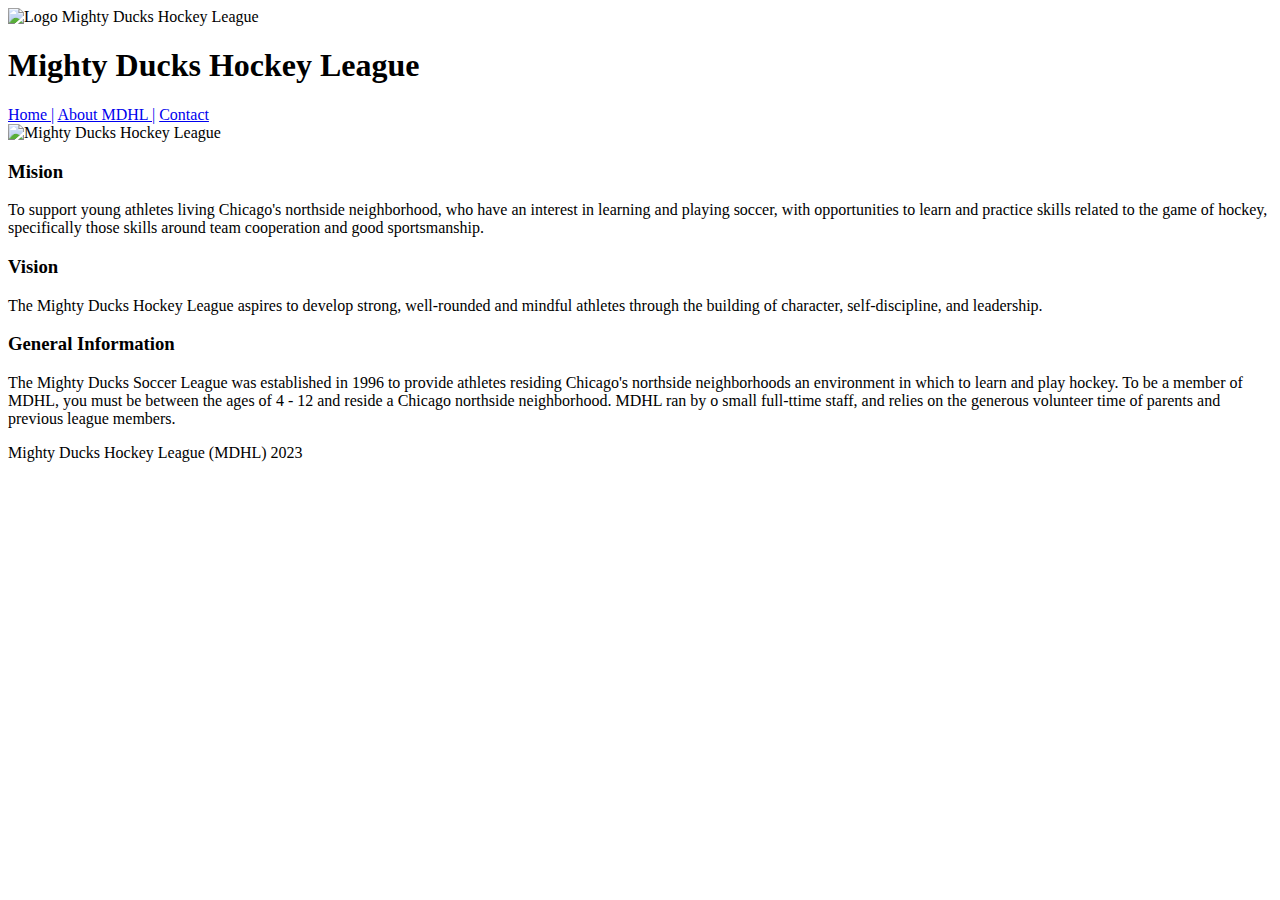
==== aboutMDHL.html @ 932fe5c2 "correciones: rutas de imágenes, enlace de navegación y el uso de section" ====
<!DOCTYPE html>
<html lang="es">
<head>
    <meta charset="UTF-8">
    <meta http-equiv="X-UA-Compatible" content="IE=edge">
    <meta name="viewport" content="width=device-width, initial-scale=1.0">
    <title>Mighty Ducks Hockey League</title>
</head>
<body>
    <header> 
        <img src="./assets/img/Logo-Mighty-ducks-1.png" alt="Logo Mighty Ducks Hockey League">
        <h1>Mighty Ducks Hockey League</h1>
    </header>
    <nav>
        <a href="index.html">Home |</a>
        <a href="#">About MDHL |</a>
        <a href="contact.html">Contact</a>
    </nav>
    <main>
        <aside>
        <img src="./assets/img/hockey2.jpg" alt="Mighty Ducks Hockey League">
        </aside>
        <section>
            <h3>Mision</h3>
                <p>To support young athletes living Chicago's northside neighborhood, 
                    who have an interest in learning and playing soccer, 
                    with opportunities to learn and practice skills related to the game of hockey, 
                    specifically those skills around team cooperation and good sportsmanship.
                </p>
            <h3>Vision</h3>
                <p>The Mighty Ducks Hockey League aspires to develop strong, 
                    well-rounded and mindful athletes through the building of character, 
                    self-discipline, and leadership.
                </p>
            <h3>General Information</h3>
                <p>The Mighty Ducks Soccer League was established in 1996 
                    to provide athletes residing Chicago's northside neighborhoods 
                    an environment in which to learn and play hockey. 
                    To be a member of MDHL, you must be between the ages of 4 - 12 and reside a Chicago northside neighborhood.
                    MDHL ran by o small full-ttime staff, and relies on the generous volunteer time of parents and previous league members.
                </p>
        </section>
    </main>
    <footer>
        <p>Mighty Ducks Hockey League (MDHL) 2023</p>
    </footer>
</body>
</html>
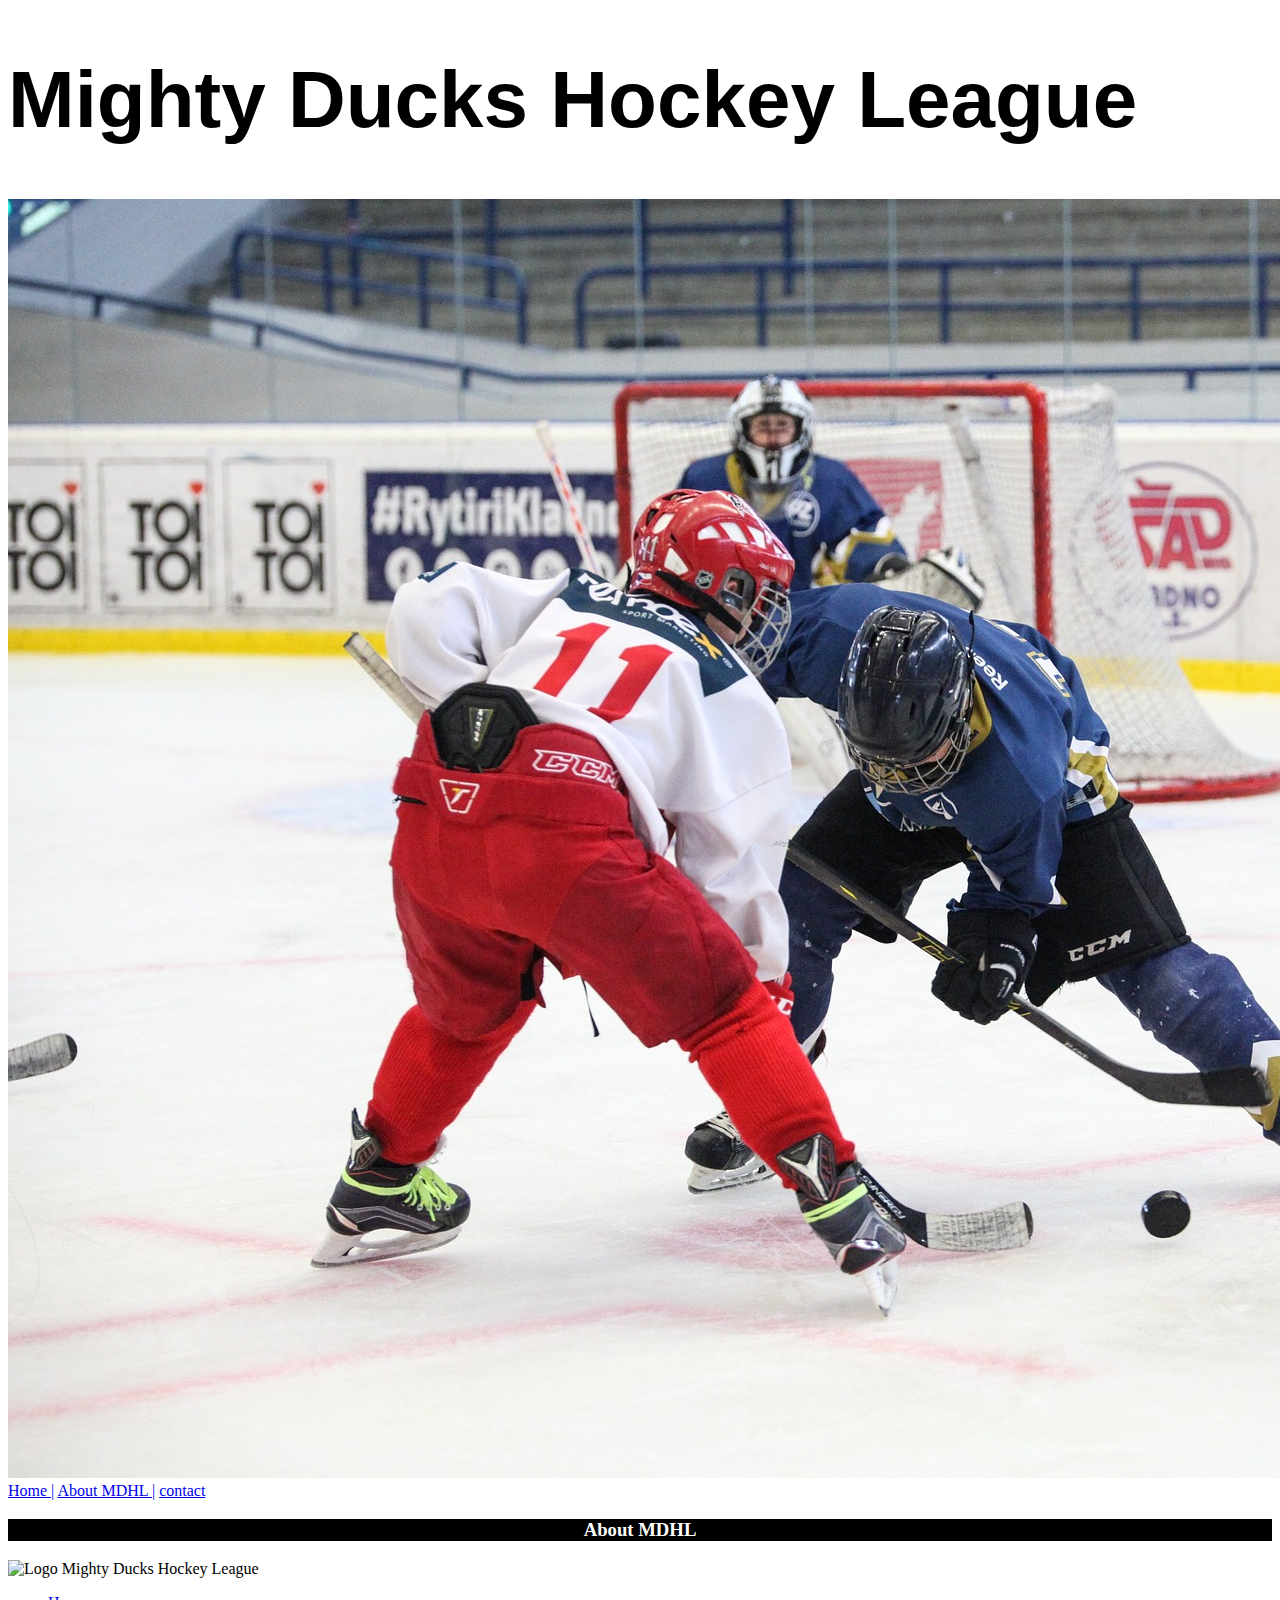
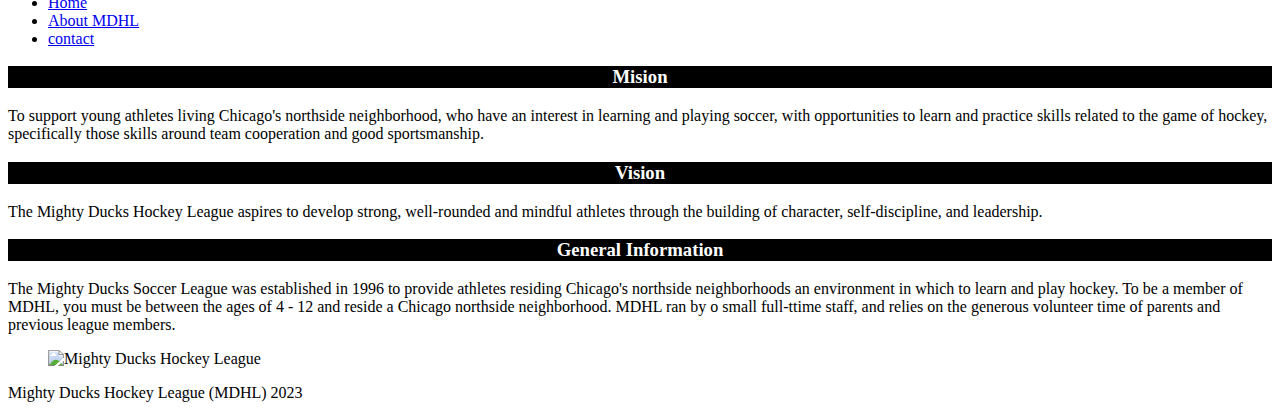
==== commit 129106a0: "Merge del main con las correcciones de task 1" ====
--- a/aboutMDHL.html
+++ b/aboutMDHL.html
@@ -5,20 +5,29 @@
     <meta http-equiv="X-UA-Compatible" content="IE=edge">
     <meta name="viewport" content="width=device-width, initial-scale=1.0">
     <title>Mighty Ducks Hockey League</title>
+    <link rel="stylesheet" href="./assets/style/style.css">
 </head>
 <body>
-    <header> 
-        <img src="./assets/img/Logo-Mighty-ducks-1.png" alt="Logo Mighty Ducks Hockey League">
-        <h1>Mighty Ducks Hockey League</h1>
+    <header>             
+        <h1 class="banner">Mighty Ducks Hockey League</h1>
+        <img src="./assets/img/design1_image1.jpg" alt="Banner-MDHL" class="banner">
     </header>
     <nav>
         <a href="index.html">Home |</a>
-        <a href="#">About MDHL |</a>
-        <a href="contact.html">Contact</a>
+        <a href="aboutMDHL.html">About MDHL |</a>
+        <a href="contact.html">contact</a>
     </nav>
     <main>
+        <h3>About MDHL</h3>
+        <img src="assets/img/Logo-Mighty-ducks-1.png" alt="Logo Mighty Ducks Hockey League">
         <aside>
-        <img src="./assets/img/hockey2.jpg" alt="Mighty Ducks Hockey League">
+            <nav>
+                <ul>
+                    <li><a href="index.html">Home</a></li>
+                    <li><a href="#">About MDHL</a></li>
+                    <li><a href="contact.html">contact</a></li>
+                </ul>
+            </nav>
         </aside>
         <section>
             <h3>Mision</h3>
@@ -40,6 +49,9 @@
                     MDHL ran by o small full-ttime staff, and relies on the generous volunteer time of parents and previous league members.
                 </p>
         </section>
+        <figure>
+            <img src="./assets/img/hockey2.jpg" alt="Mighty Ducks Hockey League">
+        </figure>
     </main>
     <footer>
         <p>Mighty Ducks Hockey League (MDHL) 2023</p>
--- a/assets/style/style.css
+++ b/assets/style/style.css
@@ -0,0 +1,10 @@
+h1 {
+    font-family: Arial, Helvetica, sans-serif;
+    font-size: 80px;
+}
+
+h3 {
+    background-color: black;
+    color: white;
+    text-align: center;
+}
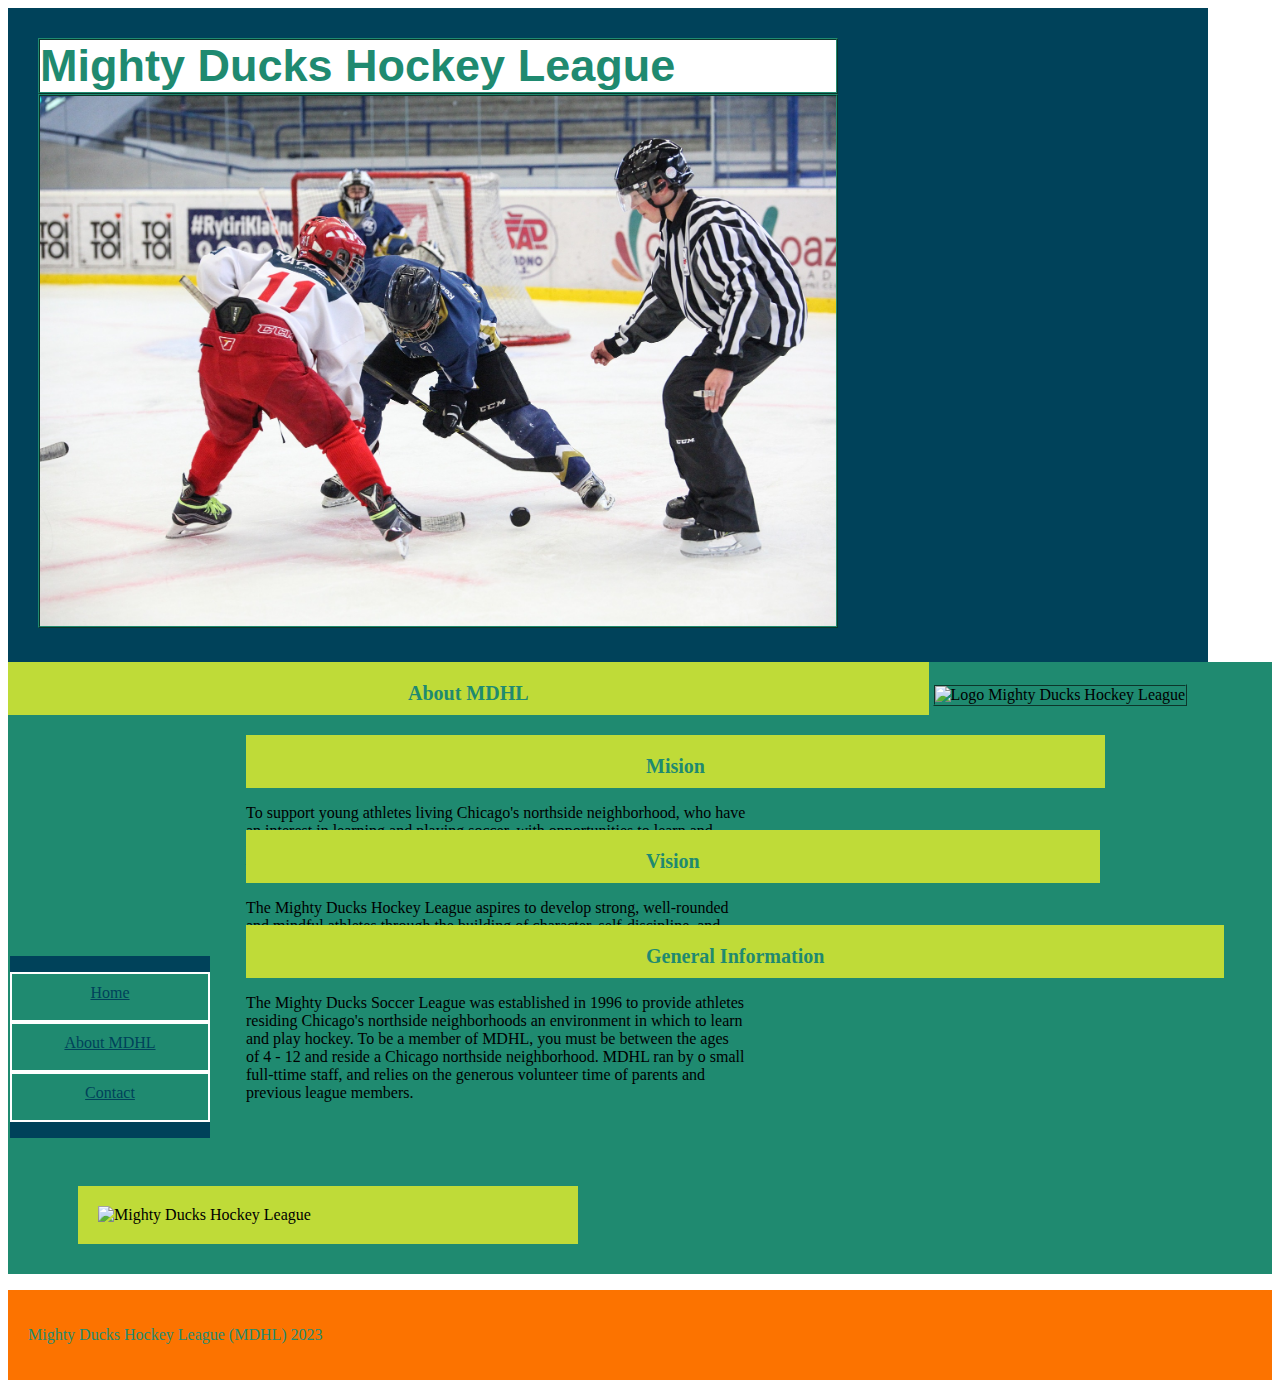
==== commit 1e7d9931: "Aplicación de css: colores, tamaños, márgenes, tipos de fuentes" ====
--- a/aboutMDHL.html
+++ b/aboutMDHL.html
@@ -12,20 +12,15 @@
         <h1 class="banner">Mighty Ducks Hockey League</h1>
         <img src="./assets/img/design1_image1.jpg" alt="Banner-MDHL" class="banner">
     </header>
-    <nav>
-        <a href="index.html">Home |</a>
-        <a href="aboutMDHL.html">About MDHL |</a>
-        <a href="contact.html">contact</a>
-    </nav>
     <main>
         <h3>About MDHL</h3>
-        <img src="assets/img/Logo-Mighty-ducks-1.png" alt="Logo Mighty Ducks Hockey League">
+        <img src="./assets/img/Logo-Mighty-ducks-1.png" alt="Logo Mighty Ducks Hockey League" class="logo">
         <aside>
             <nav>
                 <ul>
                     <li><a href="index.html">Home</a></li>
                     <li><a href="#">About MDHL</a></li>
-                    <li><a href="contact.html">contact</a></li>
+                    <li><a href="contact.html">Contact</a></li>
                 </ul>
             </nav>
         </aside>
--- a/assets/style/style.css
+++ b/assets/style/style.css
@@ -1,10 +1,107 @@
+*{
+    padding: 0px;
+	margin: 0 px;
+	box-sizing: border-box;
+    font-family:Georgia, 'Times New Roman', Times, serif
+}
+
+:root{
+    --color-uno: #00425A;
+    --color-dos: #1F8A70;
+    --color-tres: #BFDB38;
+    --color-cuatro: #FC7300;
+}
+header{
+    background-color: var(--color-uno);
+    width: 1200px; 
+    padding: 30px;
+}
+
 h1 {
-    font-family: Arial, Helvetica, sans-serif;
-    font-size: 80px;
+    font-family:'Segoe UI', Tahoma, Geneva, Verdana, sans-serif;
+    font-size: 45px;
+    color: var(--color-dos);
+    background-color: white;
+    box-shadow: 50px;
+}
+
+.banner{
+    width: 800px;
+    margin: 0px;
+    border: 2px solid #1F8A70;
+    border-style:ridge;
 }
 
 h3 {
-    background-color: black;
-    color: white;
+    background-color: var(--color-tres);
+    color:  var(--color-dos);
+    font-size: 20px;
+    margin: 0px;
+    display: inline-block;
+    padding: 20px 400px 10px 400px;
     text-align: center;
 }
+.logo {
+    width: 100px;
+    margin: 0px;
+    border: 2px solid #1F8A70;
+    border-style:ridge;
+}
+
+main{
+    background-color: var(--color-dos);
+}
+
+aside{
+    display: inline-block;
+}
+nav{
+    background-color: var(--color-uno);
+    border: 2px solid  var(--color-dos);
+    display: inline-block;
+
+}
+nav a{
+    color: var(--color-uno);
+    background-color:var(--color-dos);
+    border: 2px solid white;
+    height: 50px;
+    width: 200px;
+    padding-top: 10px;
+    display: inline-block;
+    text-align: center;
+}
+
+a:hover{
+    background-color: var(--color-cuatro);
+    color:var(--color-dos);
+    border-color: var(--color-uno);
+}
+
+section {
+    /* background-color: var(--color-dos); */
+    margin: 10px 20px 10px 20px;
+    padding: 10px;
+    display: inline-block;
+}
+
+section p{
+    width: 500px;
+    height: 10px;
+}
+
+figure img{
+    background-color: var(--color-tres);
+    border-color: var(--color-tres);
+    display: inline-block;
+    width: 500px;
+    margin: 30px;
+    padding: 20px;
+}
+
+footer{
+    background-color: var(--color-cuatro);
+    color:  var(--color-dos);
+    align-content: center;
+    padding: 20px;
+}
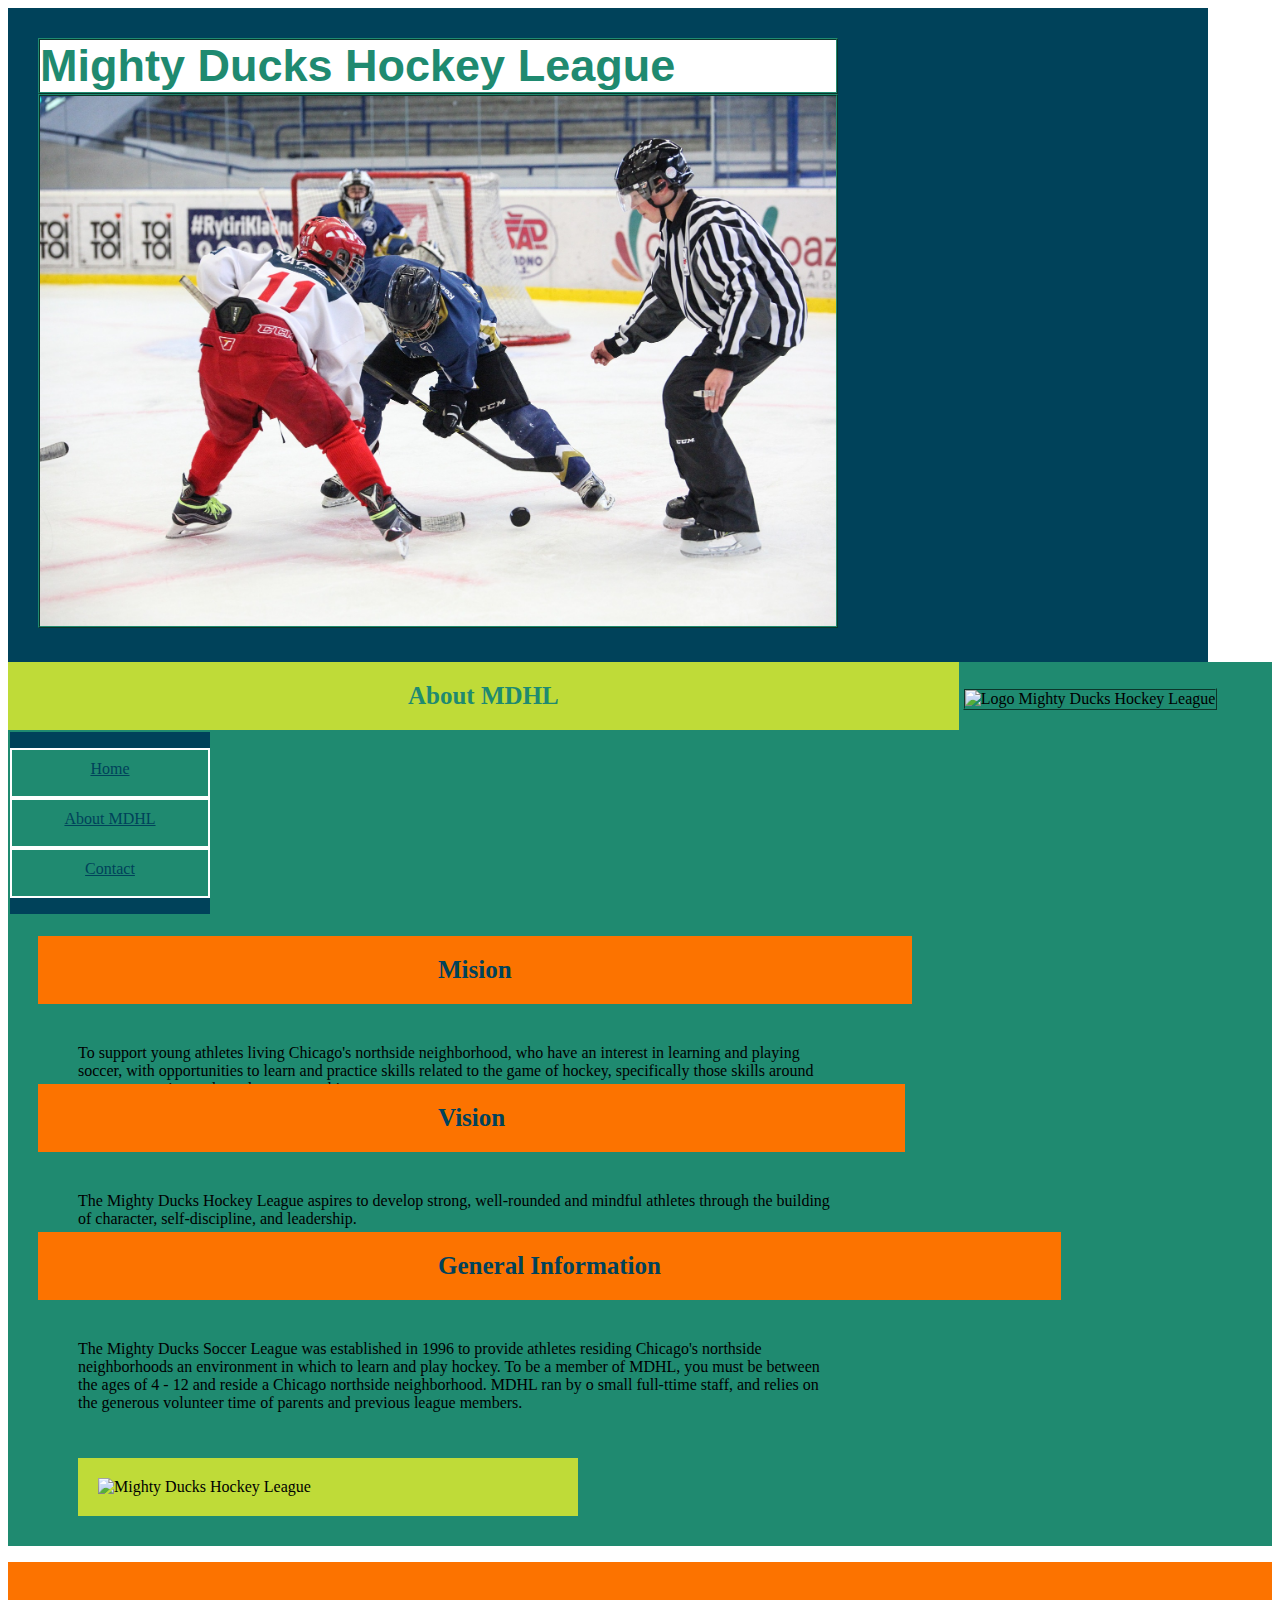
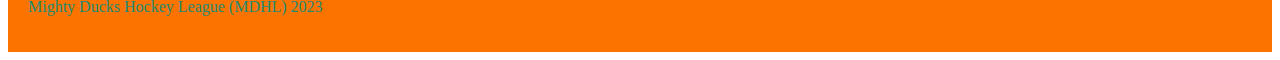
==== commit 10e0e6c9: "Edición de la plantilla about y aplicación de estilos" ====
--- a/aboutMDHL.html
+++ b/aboutMDHL.html
@@ -25,18 +25,18 @@
             </nav>
         </aside>
         <section>
-            <h3>Mision</h3>
+            <h4>Mision</h4>
                 <p>To support young athletes living Chicago's northside neighborhood, 
                     who have an interest in learning and playing soccer, 
                     with opportunities to learn and practice skills related to the game of hockey, 
                     specifically those skills around team cooperation and good sportsmanship.
                 </p>
-            <h3>Vision</h3>
+            <h4>Vision</h4>
                 <p>The Mighty Ducks Hockey League aspires to develop strong, 
                     well-rounded and mindful athletes through the building of character, 
                     self-discipline, and leadership.
                 </p>
-            <h3>General Information</h3>
+            <h4>General Information</h4>
                 <p>The Mighty Ducks Soccer League was established in 1996 
                     to provide athletes residing Chicago's northside neighborhoods 
                     an environment in which to learn and play hockey. 
--- a/assets/style/style.css
+++ b/assets/style/style.css
@@ -35,10 +35,10 @@
 h3 {
     background-color: var(--color-tres);
     color:  var(--color-dos);
-    font-size: 20px;
+    font-size: 25px;
     margin: 0px;
     display: inline-block;
-    padding: 20px 400px 10px 400px;
+    padding: 20px 400px 20px 400px;
     text-align: center;
 }
 .logo {
@@ -84,10 +84,30 @@
     padding: 10px;
     display: inline-block;
 }
+h4 {
+    background-color: var(--color-cuatro);
+    color:  var(--color-uno);
+    font-size: 25px;
+    margin: 0px;
+    display: inline-block;
+    padding: 20px 400px 20px 400px;
+    text-align: center;
+}
+h5{
+    background-color: var(--color-tres);
+    color:  var(--color-dos);
+    font-size: 15px;
+    margin: 0px;
+    display: inline-block;
+    padding: 20px;
+    text-align: center;
+}
 
 section p{
-    width: 500px;
-    height: 10px;
+    width: 800px;
+    height: 40px;
+    margin: 20px;
+    padding: 20px;
 }
 
 figure img{
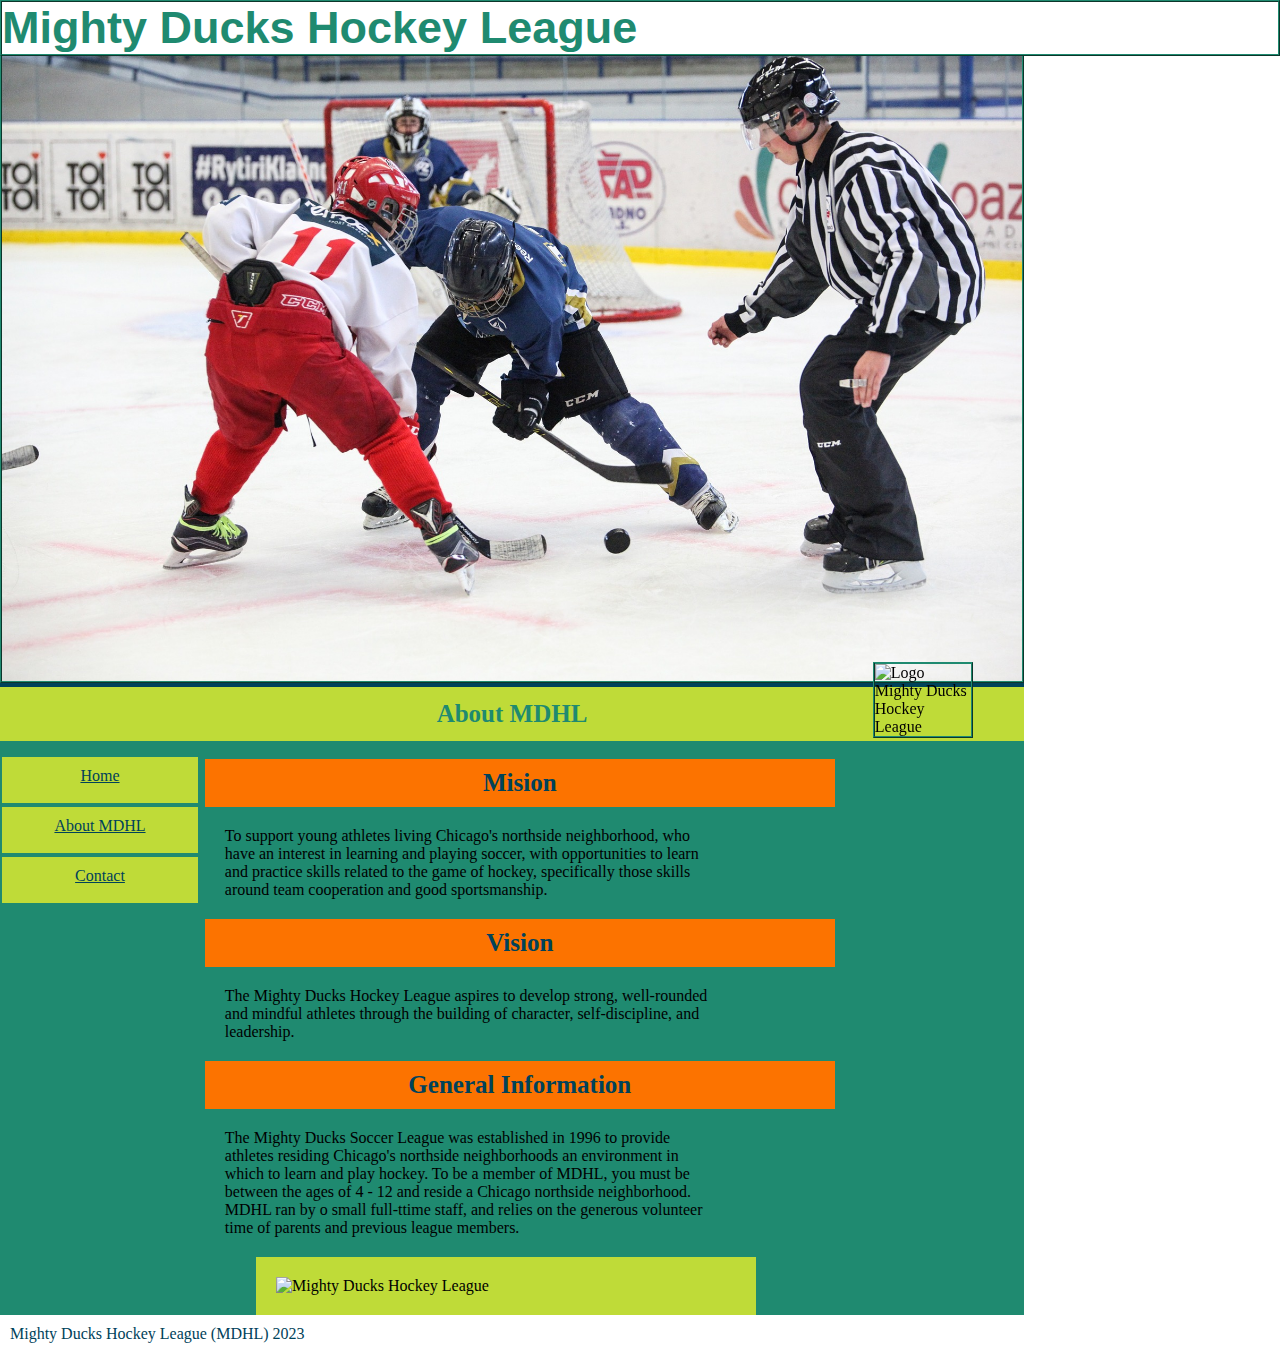
==== commit 04047f96: "Merge pull request #1 from FrannLapalma/task2" ====
--- a/aboutMDHL.html
+++ b/aboutMDHL.html
@@ -14,7 +14,9 @@
     </header>
     <main>
         <h3>About MDHL</h3>
-        <img src="./assets/img/Logo-Mighty-ducks-1.png" alt="Logo Mighty Ducks Hockey League" class="logo">
+        <div class="box-logo">
+            <img src="./assets/img/Logo-Mighty-ducks-1.png" alt="Logo Mighty Ducks Hockey League" class="img-logo">
+        </div>
         <aside>
             <nav>
                 <ul>
--- a/assets/style/style.css
+++ b/assets/style/style.css
@@ -1,6 +1,7 @@
 *{
+    width: 1024px;
     padding: 0px;
-	margin: 0 px;
+	margin: 0px;
 	box-sizing: border-box;
     font-family:Georgia, 'Times New Roman', Times, serif
 }
@@ -13,20 +14,24 @@
 }
 header{
     background-color: var(--color-uno);
-    width: 1200px; 
-    padding: 30px;
+    width: 100%; 
+    padding: 0px;
 }
 
 h1 {
     font-family:'Segoe UI', Tahoma, Geneva, Verdana, sans-serif;
     font-size: 45px;
+    width: 100%;
     color: var(--color-dos);
     background-color: white;
     box-shadow: 50px;
+    display: inline-block;
+    position: fixed;
+    top: 0px;
 }
 
 .banner{
-    width: 800px;
+    width: 100%;
     margin: 0px;
     border: 2px solid #1F8A70;
     border-style:ridge;
@@ -38,90 +43,83 @@
     font-size: 25px;
     margin: 0px;
     display: inline-block;
-    padding: 20px 400px 20px 400px;
+    padding: 1% 5% 1% 5%;
     text-align: center;
+    position: absolute;
 }
-.logo {
+.img-logo {
     width: 100px;
     margin: 0px;
     border: 2px solid #1F8A70;
-    border-style:ridge;
+    border-style: ridge;
+    position: absolute;
+    top: -25px;
+    right: 5%;
 }
-
+.box-logo{
+    height: 50px;
+    display: inline-block;
+    position: sticky;
+    top: 25px;
+}
 main{
     background-color: var(--color-dos);
 }
-
 aside{
     display: inline-block;
+    position: sticky;
+    top: 65px;
 }
 nav{
-    background-color: var(--color-uno);
-    border: 2px solid  var(--color-dos);
     display: inline-block;
-
+    position: absolute;
 }
 nav a{
     color: var(--color-uno);
-    background-color:var(--color-dos);
-    border: 2px solid white;
+    background-color:var(--color-tres);
+    border: 2px solid var(--color-dos);
     height: 50px;
     width: 200px;
     padding-top: 10px;
     display: inline-block;
     text-align: center;
 }
-
 a:hover{
     background-color: var(--color-cuatro);
     color:var(--color-dos);
     border-color: var(--color-uno);
 }
-
 section {
-    /* background-color: var(--color-dos); */
-    margin: 10px 20px 10px 20px;
-    padding: 10px;
+    width: 700px;
+    background-color: var(--color-dos);
+    margin-left: 20%;
     display: inline-block;
+    position: static;
 }
 h4 {
     background-color: var(--color-cuatro);
     color:  var(--color-uno);
+    width: 90%;
     font-size: 25px;
-    margin: 0px;
     display: inline-block;
-    padding: 20px 400px 20px 400px;
+    padding: 10px;
     text-align: center;
 }
-h5{
-    background-color: var(--color-tres);
-    color:  var(--color-dos);
-    font-size: 15px;
-    margin: 0px;
-    display: inline-block;
-    padding: 20px;
-    text-align: center;
-}
-
 section p{
-    width: 800px;
-    height: 40px;
-    margin: 20px;
+    width: 75%;
+    height: 50%;
     padding: 20px;
 }
-
 figure img{
     background-color: var(--color-tres);
     border-color: var(--color-tres);
     display: inline-block;
     width: 500px;
-    margin: 30px;
+    margin-left: 25%;
     padding: 20px;
 }
-
 footer{
-    background-color: var(--color-cuatro);
-    color:  var(--color-dos);
-    align-content: center;
-    padding: 20px;
-}
+    background-color: white;
+    color:  var(--color-uno);
+    padding: 10px;
+}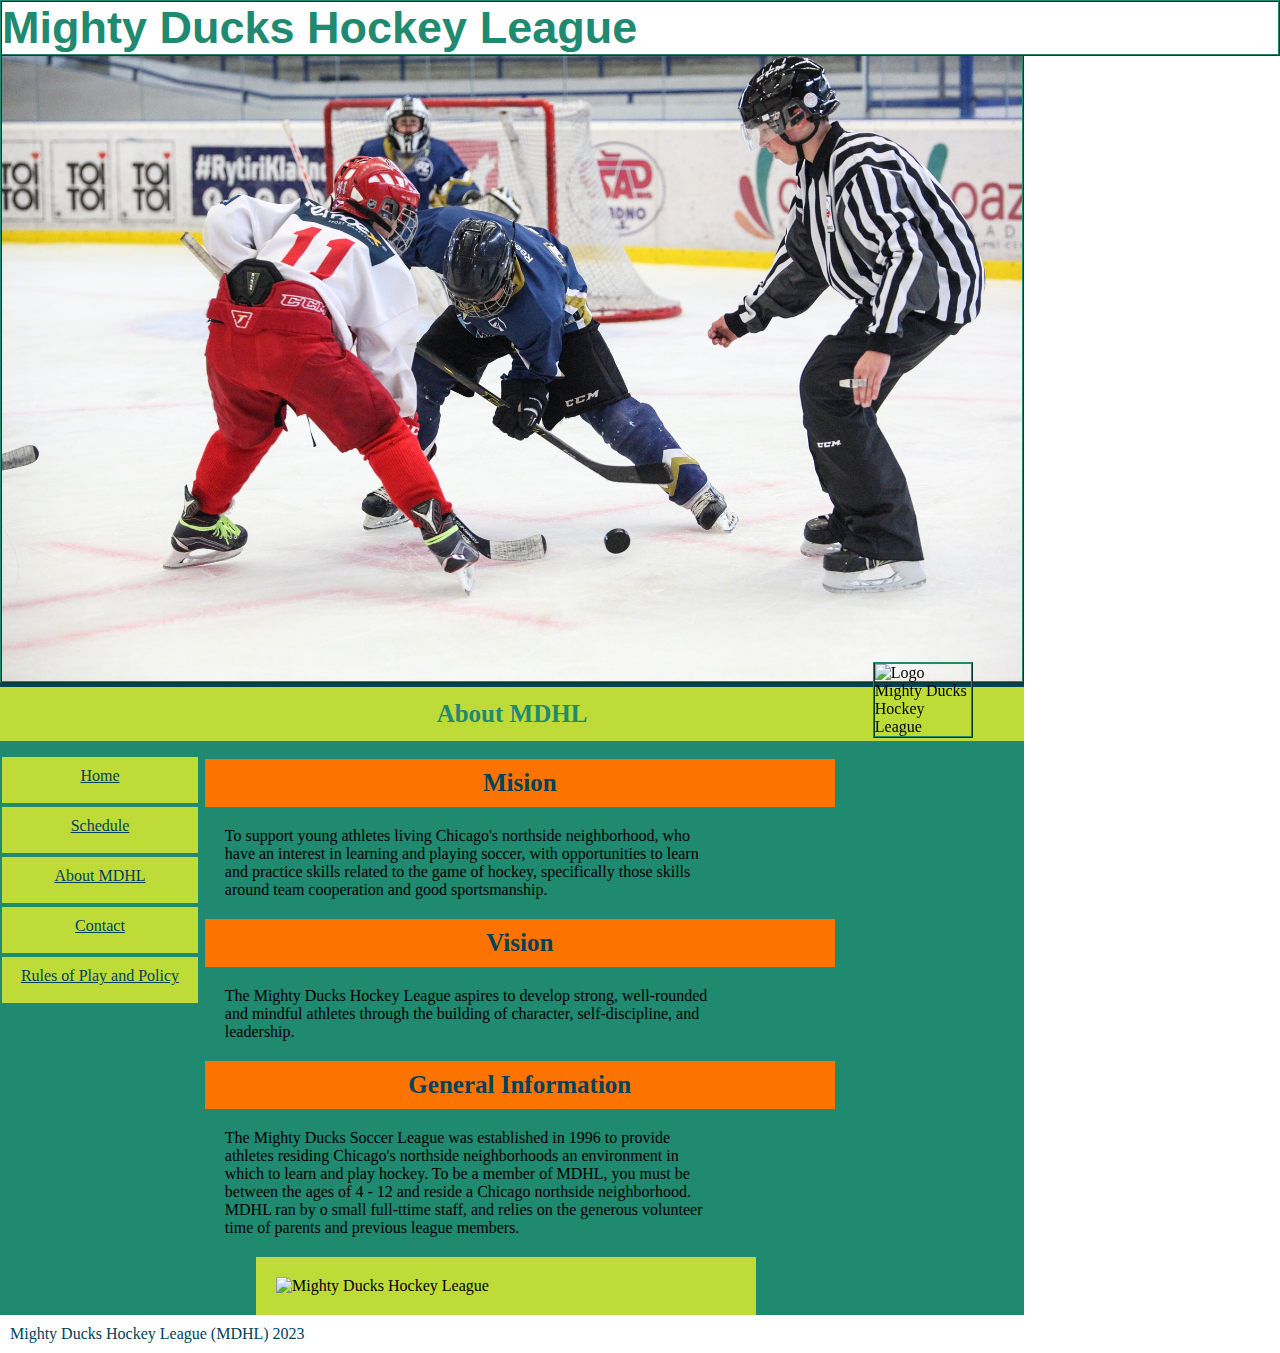
==== commit f94df527: "Nuevos htmls (schuley rules) sin cambios de estilos" ====
--- a/aboutMDHL.html
+++ b/aboutMDHL.html
@@ -21,8 +21,10 @@
             <nav>
                 <ul>
                     <li><a href="index.html">Home</a></li>
+                    <li><a href="schedule.html">Schedule</a></li>
                     <li><a href="#">About MDHL</a></li>
                     <li><a href="contact.html">Contact</a></li>
+                    <li><a href="rules.html">Rules of Play and Policy</a></li>
                 </ul>
             </nav>
         </aside>
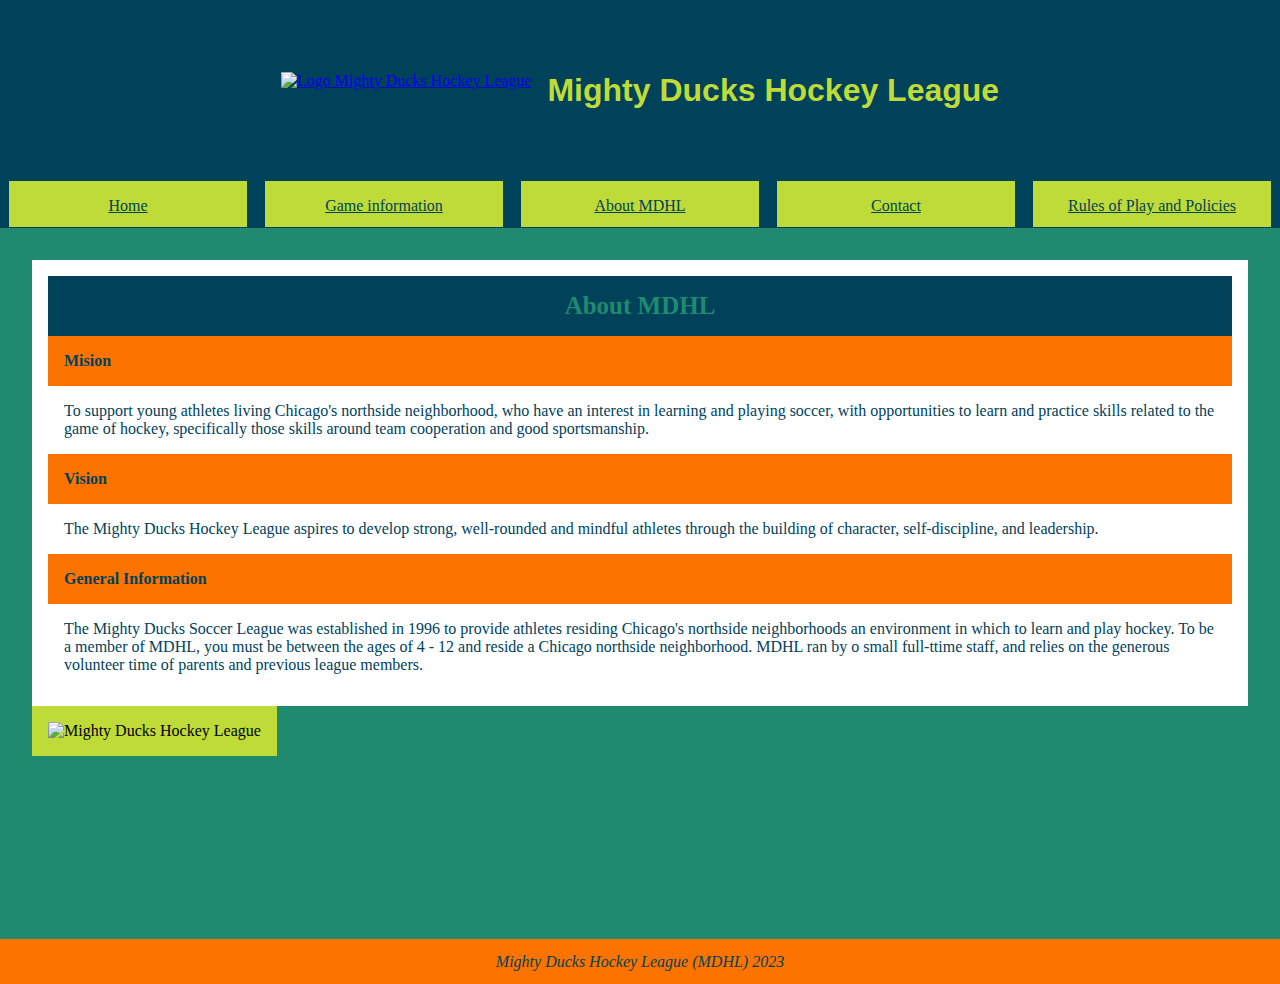
==== commit a4d496e3: "Correciones de task3: renombre archivo html, cambio en favicon y en listas" ====
--- a/aboutMDHL.html
+++ b/aboutMDHL.html
@@ -6,41 +6,37 @@
     <meta name="viewport" content="width=device-width, initial-scale=1.0">
     <title>Mighty Ducks Hockey League</title>
     <link rel="stylesheet" href="./assets/style/style.css">
+    <link rel="icon" type="image/x-icon" href="./assets/img/Logo-Mighty-ducks-1.png">
 </head>
 <body>
-    <header>             
-        <h1 class="banner">Mighty Ducks Hockey League</h1>
-        <img src="./assets/img/design1_image1.jpg" alt="Banner-MDHL" class="banner">
+    <header>
+        <a href="index.html">
+            <img src="./assets/img/Logo-Mighty-ducks-1.png" alt="Logo Mighty Ducks Hockey League">
+        </a>
+        <h1>Mighty Ducks Hockey League</h1>
     </header>
+    <nav>
+        <a href="index.html">Home</a>
+        <a href="game-information.html">Game information</a>
+        <a href="#">About MDHL</a>
+        <a href="contact.html">Contact</a>
+        <a href="rules.html">Rules of Play and Policies</a>
+    </nav> 
     <main>
-        <h3>About MDHL</h3>
-        <div class="box-logo">
-            <img src="./assets/img/Logo-Mighty-ducks-1.png" alt="Logo Mighty Ducks Hockey League" class="img-logo">
-        </div>
-        <aside>
-            <nav>
-                <ul>
-                    <li><a href="index.html">Home</a></li>
-                    <li><a href="schedule.html">Schedule</a></li>
-                    <li><a href="#">About MDHL</a></li>
-                    <li><a href="contact.html">Contact</a></li>
-                    <li><a href="rules.html">Rules of Play and Policy</a></li>
-                </ul>
-            </nav>
-        </aside>
         <section>
-            <h4>Mision</h4>
+            <h4>About MDHL</h4>
+            <h5>Mision</h5>
                 <p>To support young athletes living Chicago's northside neighborhood, 
                     who have an interest in learning and playing soccer, 
                     with opportunities to learn and practice skills related to the game of hockey, 
                     specifically those skills around team cooperation and good sportsmanship.
                 </p>
-            <h4>Vision</h4>
+            <h5>Vision</h5>
                 <p>The Mighty Ducks Hockey League aspires to develop strong, 
                     well-rounded and mindful athletes through the building of character, 
                     self-discipline, and leadership.
                 </p>
-            <h4>General Information</h4>
+            <h5>General Information</h5>
                 <p>The Mighty Ducks Soccer League was established in 1996 
                     to provide athletes residing Chicago's northside neighborhoods 
                     an environment in which to learn and play hockey. 
--- a/assets/style/style.css
+++ b/assets/style/style.css
@@ -1,7 +1,6 @@
 *{
-    width: 1024px;
-    padding: 0px;
-	margin: 0px;
+    padding: 0;
+	margin: 0;
 	box-sizing: border-box;
     font-family:Georgia, 'Times New Roman', Times, serif
 }
@@ -14,112 +13,162 @@
 }
 header{
     background-color: var(--color-uno);
-    width: 100%; 
-    padding: 0px;
+    min-width: 10vh; 
+    min-height: 20vh;
+    display: flex;
+    padding: 1rem;
+    align-content: center;
+    justify-content: center;
+    flex-wrap: wrap;
+    gap: 1rem;    
+}
+
+header img {  
+    height: 50px;
+    width: 50px;
 }
 
 h1 {
     font-family:'Segoe UI', Tahoma, Geneva, Verdana, sans-serif;
-    font-size: 45px;
-    width: 100%;
-    color: var(--color-dos);
-    background-color: white;
-    box-shadow: 50px;
-    display: inline-block;
-    position: fixed;
-    top: 0px;
+    font-size: 2rem;
+    color: var(--color-tres);
+    /* background-color: var(--color-dos); */
+    text-align: center;
 }
 
-.banner{
-    width: 100%;
-    margin: 0px;
-    border: 2px solid #1F8A70;
-    border-style:ridge;
+nav{
+    background-color: var(--color-uno);
+    display: flex;
+    flex-wrap: wrap;
+    justify-content: space-around;
 }
 
-h3 {
-    background-color: var(--color-tres);
-    color:  var(--color-dos);
-    font-size: 25px;
-    margin: 0px;
-    display: inline-block;
-    padding: 1% 5% 1% 5%;
-    text-align: center;
-    position: absolute;
-}
-.img-logo {
-    width: 100px;
-    margin: 0px;
-    border: 2px solid #1F8A70;
-    border-style: ridge;
-    position: absolute;
-    top: -25px;
-    right: 5%;
-}
-.box-logo{
-    height: 50px;
-    display: inline-block;
-    position: sticky;
-    top: 25px;
-}
-main{
-    background-color: var(--color-dos);
-}
-aside{
-    display: inline-block;
-    position: sticky;
-    top: 65px;
-}
-nav{
-    display: inline-block;
-    position: absolute;
-}
 nav a{
     color: var(--color-uno);
     background-color:var(--color-tres);
-    border: 2px solid var(--color-dos);
-    height: 50px;
-    width: 200px;
-    padding-top: 10px;
-    display: inline-block;
+    border: 1px solid var(--color-uno);
+    width: 15rem;
+    height: 3rem;
+    padding: 1rem;
     text-align: center;
 }
+
 a:hover{
     background-color: var(--color-cuatro);
-    color:var(--color-dos);
-    border-color: var(--color-uno);
+    color:var(--color-uno);
+    border-color: var(--color-dos);
 }
+
+main{
+    background-color: var(--color-dos);
+    min-height: 79vh;
+    padding: 2rem;
+}
+
 section {
-    width: 700px;
-    background-color: var(--color-dos);
-    margin-left: 20%;
-    display: inline-block;
-    position: static;
+    background-color: white;
+    color: var(--color-uno);
+    padding: 1rem;
 }
+section p{
+    padding: 1rem;
+    color: var(--color-uno);
+    font-size: 1rem;
+}
+
 h4 {
+    background-color: var(--color-uno);
+    color:  var(--color-dos);
+    font-size: 25px;
+    padding: 1rem;
+    text-align: center;
+}
+
+h5{
     background-color: var(--color-cuatro);
     color:  var(--color-uno);
-    width: 90%;
-    font-size: 25px;
+    font-size: 1rem;
+    padding: 1rem;
+}
+
+table{
+    width: 100%;
+    border: 3px solid var(--color-uno);
+    background-color: var(--color-cuatro);
+    border-collapse: collapse;
+    border-spacing: 1em;
+    color: var(--color-uno);
+}
+
+th{
+    border: 2px solid var(--color-uno);
+}
+
+td{
+    border: 2px solid var(--color-uno);
+    margin: 1em;
+    padding: 2em;
+    font-size: 1rem;
+}
+
+dl{
+    color:  var(--color-uno);
+    padding: 1rem;
+}
+dl > dt{
     display: inline-block;
-    padding: 10px;
-    text-align: center;
+    font-size: large;
+    font-weight: bold;
 }
-section p{
-    width: 75%;
-    height: 50%;
-    padding: 20px;
+dd{
+    display: inline-block;
+    font-size: 1em;
 }
+.list-inline-block {
+    display: inline-block;
+}
+
+ol{
+    color: var(--color-uno);
+    font-size: 1rem;
+    padding: 0;    
+}
+
+li{
+    margin-left: 0px;
+    padding: 1rem;
+    list-style-type:none;
+}
+
+.list-regulation{
+    list-style-type:decimal;
+    margin-left: 1.5rem;
+}
+
+.ordered-list-fields{
+    list-style-type:lower-alpha;
+    padding: 0;
+    margin: 0;
+}
+
+ul{
+    color:  var(--color-uno);
+    font-size: 1rem;
+}
+
 figure img{
     background-color: var(--color-tres);
-    border-color: var(--color-tres);
-    display: inline-block;
-    width: 500px;
-    margin-left: 25%;
-    padding: 20px;
+    width: 100%;
+    padding: 1rem;
 }
+
 footer{
-    background-color: white;
-    color:  var(--color-uno);
-    padding: 10px;
+    background-color: var(--color-cuatro);
+    color: var(--color-uno);
+    font-size: 1rem;
+    font-style: italic;
+    min-height: 5vh;
+    display: flex;
+    justify-content: center;
+    align-items: center;
 }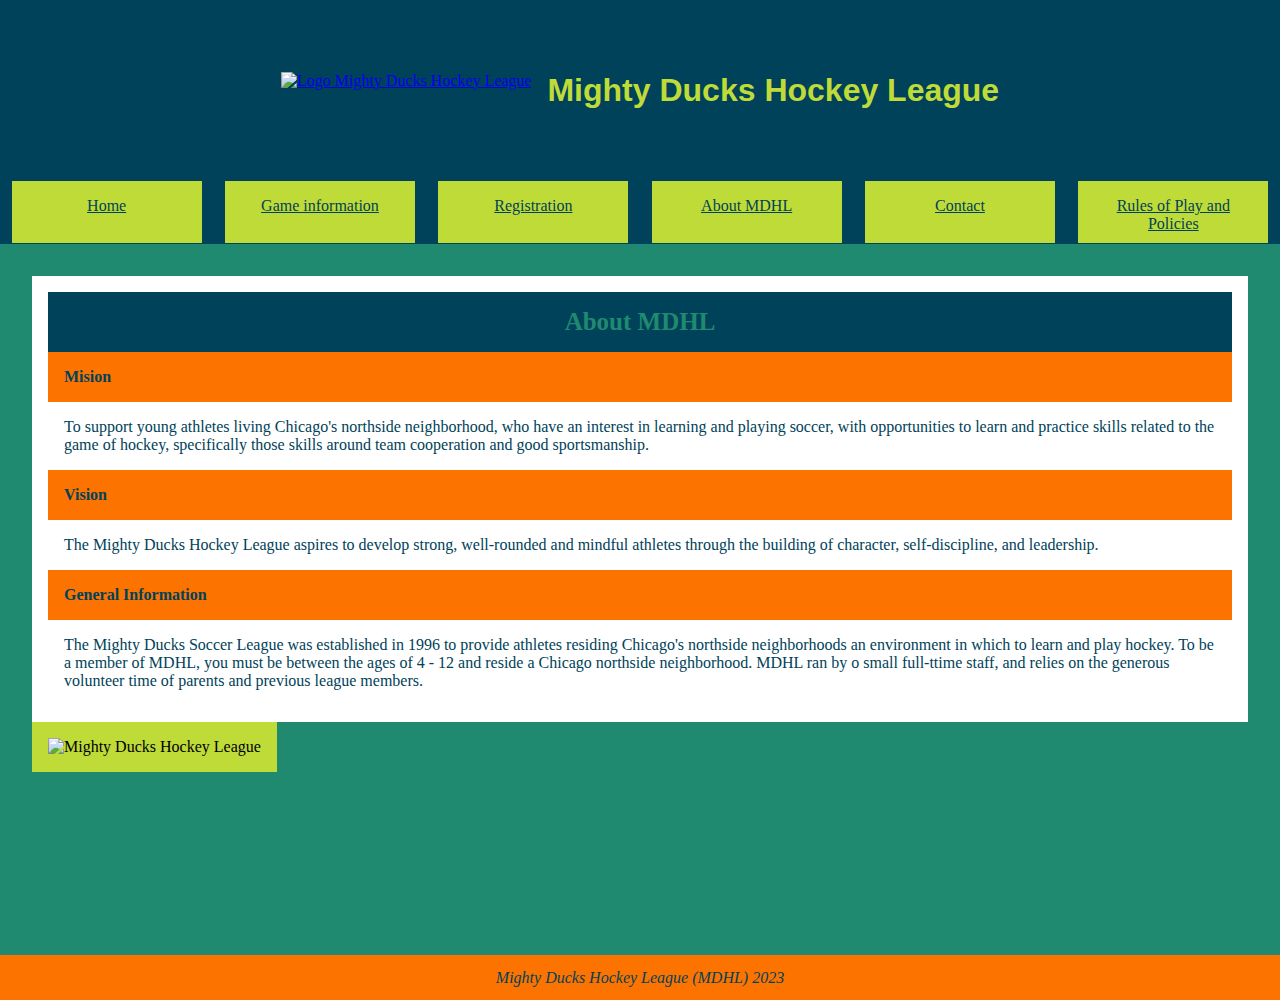
==== commit 78535744: "Merge pull request #3 from FrannLapalma/task4" ====
--- a/aboutMDHL.html
+++ b/aboutMDHL.html
@@ -17,7 +17,8 @@
     </header>
     <nav>
         <a href="index.html">Home</a>
-        <a href="game-information.html">Game information</a>
+        <a href="game_information.html">Game information</a>
+        <a href="registration.html">Registration</a>
         <a href="#">About MDHL</a>
         <a href="contact.html">Contact</a>
         <a href="rules.html">Rules of Play and Policies</a>
--- a/assets/style/style.css
+++ b/assets/style/style.css
@@ -47,8 +47,8 @@
     color: var(--color-uno);
     background-color:var(--color-tres);
     border: 1px solid var(--color-uno);
-    width: 15rem;
-    height: 3rem;
+    width: 12rem;
+    height: 4rem;
     padding: 1rem;
     text-align: center;
 }
@@ -111,6 +111,42 @@
     font-size: 1rem;
 }
 
+td > iframe{
+    width: 150px;
+    height: 150px;    
+}
+
+form {
+    background-color: var(--color-tres);    
+}
+
+fieldset {
+    border: 0px;
+    margin: 0.5rem;
+}
+
+label{
+    
+    padding: 0.5rem;
+    display: flex;
+    align-content: center;
+    align-items: center;
+    flex-wrap: wrap;     
+}
+
+input{
+    background-color: white;
+    margin: 1rem;
+    padding: 0.5rem;
+}
+
+
+
+#submit {
+    padding: 1rem;
+    background-color: var(--color-cuatro);
+}
+
 dl{
     color:  var(--color-uno);
     padding: 1rem;
